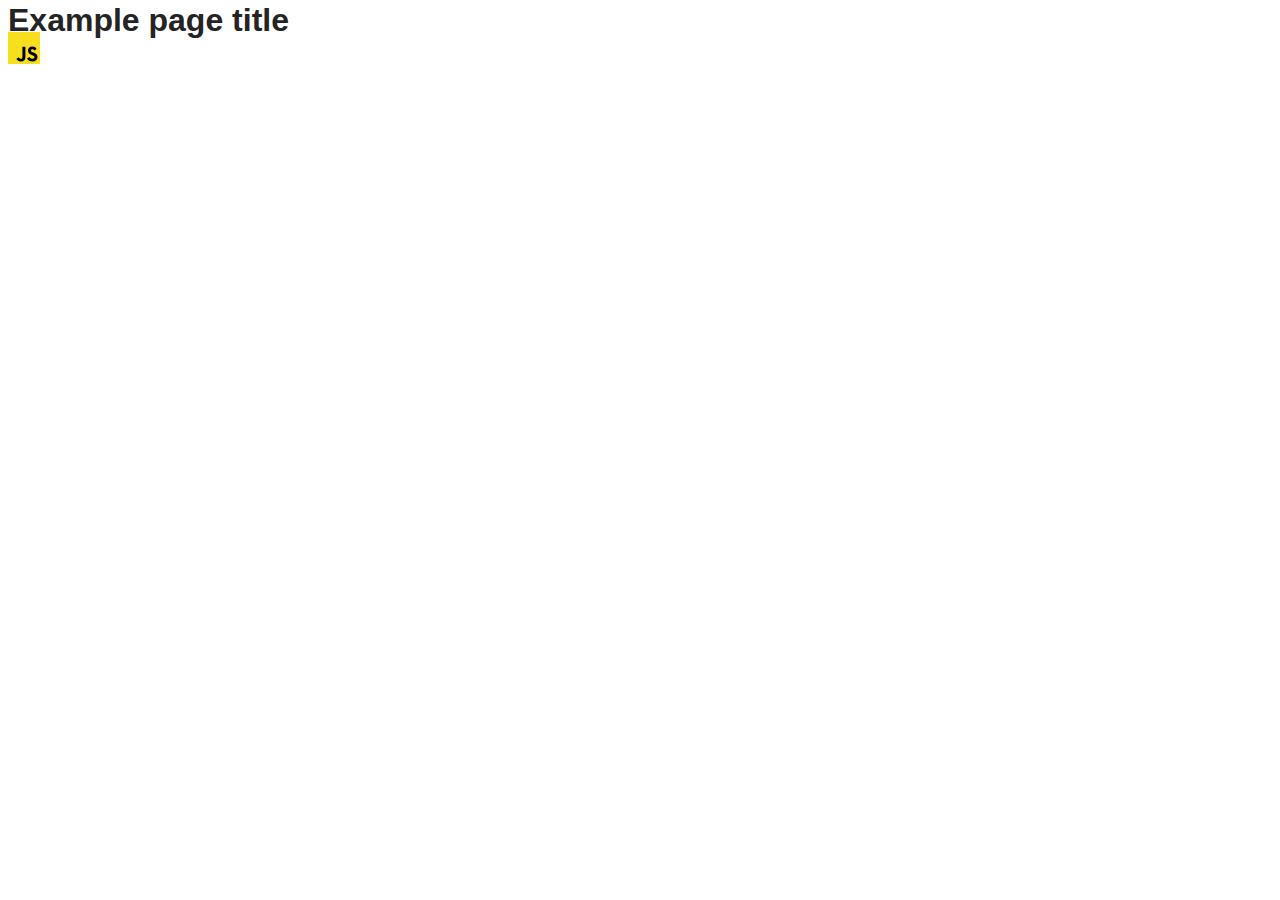
==== src/index.html @ 34405663 "Initial commit" ====
<!DOCTYPE html>
<html lang="en">
  <head>
    <meta charset="UTF-8" />
    <link rel="icon" type="image/svg+xml" href="/favicon.svg" />
    <meta name="viewport" content="width=device-width, initial-scale=1.0" />
    <title>Vanilla App Template</title>
    <link rel="stylesheet" href="./css/styles.css" />
  </head>
  <body>
    <load ="partials/header.html" />

    <section>
      <h1>Example page title</h1>
      <!-- Path to images as from index.html file -->
      <img src="./img/javascript.svg" alt="" />
    </section>

    <!-- Loads the specified .html file -->
    <load ="partials/vite-promo.html" />

    <script type="module" src="./main.js"></script>
  </body>
</html>
---- src/css/styles.css ----
/**
  |============================
  | include css partials with
  | default @import url()
  |============================
*/
@import url('./reset.css');
@import url('./vite-promo.css');
@import url('./header.css');

:root {
  font-family: Inter, Avenir, Helvetica, Arial, sans-serif;
  font-size: 16px;
  line-height: 24px;
  font-weight: 400;

  color: #242424;
  background-color: rgba(255, 255, 255, 0.87);

  font-synthesis: none;
  text-rendering: optimizeLegibility;
  -webkit-font-smoothing: antialiased;
  -moz-osx-font-smoothing: grayscale;
  -webkit-text-size-adjust: 100%;
}
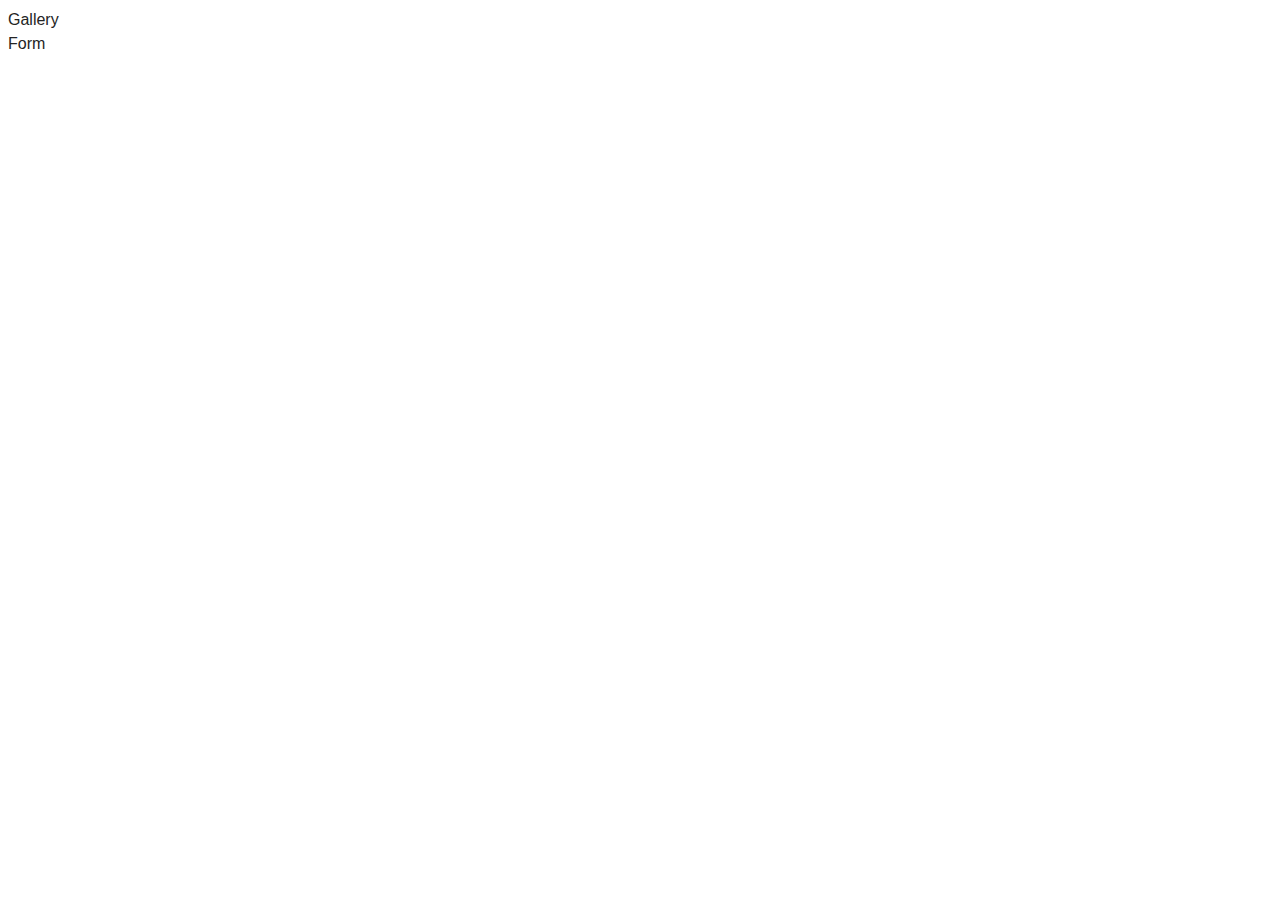
==== commit 408c0ca4: "init" ====
--- a/src/index.html
+++ b/src/index.html
@@ -8,16 +8,11 @@
     <link rel="stylesheet" href="./css/styles.css" />
   </head>
   <body>
-    <load ="partials/header.html" />
-
-    <section>
-      <h1>Example page title</h1>
-      <!-- Path to images as from index.html file -->
-      <img src="./img/javascript.svg" alt="" />
-    </section>
-
-    <!-- Loads the specified .html file -->
-    <load ="partials/vite-promo.html" />
+   
+    <nav>
+      <li><a href="./1-gallery.html">Gallery</a></li>
+      <li><a href="./2-form.html">Form</a></li>
+    </nav>
 
     <script type="module" src="./main.js"></script>
   </body>
--- a/src/css/styles.css
+++ b/src/css/styles.css
@@ -5,8 +5,9 @@
   |============================
 */
 @import url('./reset.css');
-@import url('./vite-promo.css');
-@import url('./header.css');
+@import url('./1-gallery.css');
+@import url('./2-form.css');
+
 
 :root {
   font-family: Inter, Avenir, Helvetica, Arial, sans-serif;
